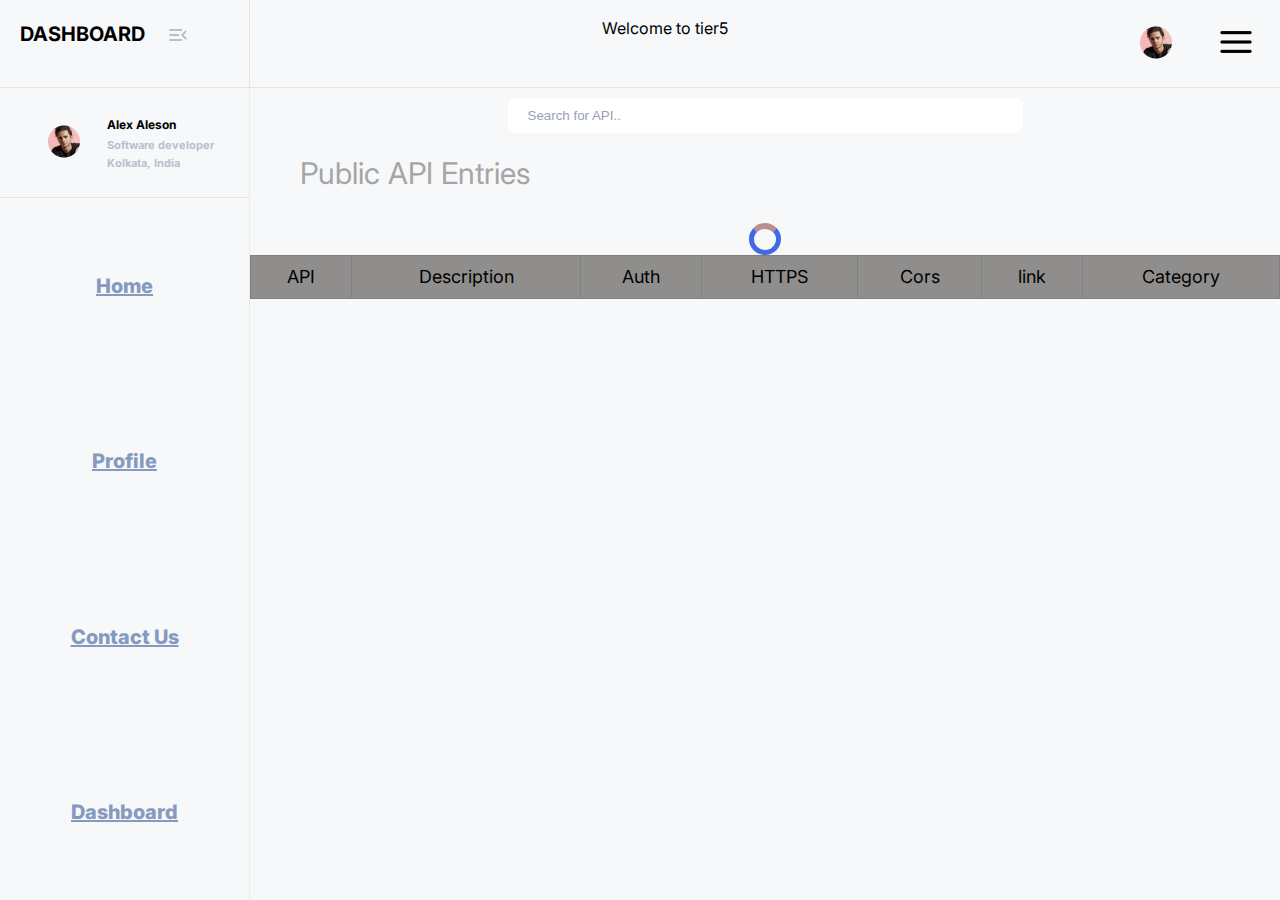
==== dashboard.html @ 7b35ccae "index2.js is updated and new page is created for dashboard.html" ====
<!DOCTYPE html>
<html lang="en">
<head>
    <meta charset="UTF-8">
    <meta http-equiv="X-UA-Compatible" content="IE=edge">
    <meta name="viewport" content="width=device-width, initial-scale=1.0">
    <title>Document</title>
    <link rel="stylesheet" href="./assets/style/reset.css">
    <link rel="stylesheet" href="./assets/style/style.css">
    <link rel="preconnect" href="https://fonts.googleapis.com">
    <link rel="preconnect" href="https://fonts.gstatic.com" crossorigin>
    <link href="https://fonts.googleapis.com/css2?family=Inter:wght@600;700;800;900&display=swap" rel="stylesheet">
</head>
<body onload="myFunction()">
     
        
        <!-- dashboard  -->
        <div class="dashboard">
            <!-- dashboard header -->
            <header class="dashboard-header">
                <div class="dashboard-text-btn">
                    <h2>DASHBOARD</h2>
                    <span class="dashboard-btn">
                        <button>
                            <svg width="18" height="12" viewBox="0 0 18 12" fill="none" xmlns="http://www.w3.org/2000/svg">
                                <path d="M1.20374 12H12.2037C12.7537 12 13.2037 11.55 13.2037 11C13.2037 10.45 12.7537 10 12.2037 10H1.20374C0.653735 10 0.203735 10.45 0.203735 11C0.203735 11.55 0.653735 12 1.20374 12ZM1.20374 7H9.20374C9.75374 7 10.2037 6.55 10.2037 6C10.2037 5.45 9.75374 5 9.20374 5H1.20374C0.653735 5 0.203735 5.45 0.203735 6C0.203735 6.55 0.653735 7 1.20374 7ZM0.203735 1C0.203735 1.55 0.653735 2 1.20374 2H12.2037C12.7537 2 13.2037 1.55 13.2037 1C13.2037 0.45 12.7537 0 12.2037 0H1.20374C0.653735 0 0.203735 0.45 0.203735 1ZM17.5037 8.88L14.6237 6L17.5037 3.12C17.8937 2.73 17.8937 2.1 17.5037 1.71C17.1137 1.32 16.4837 1.32 16.0937 1.71L12.5037 5.3C12.1137 5.69 12.1137 6.32 12.5037 6.71L16.0937 10.3C16.4837 10.69 17.1137 10.69 17.5037 10.3C17.8837 9.91 17.8937 9.27 17.5037 8.88Z" fill="#B8BFCC"/>
                            </svg>
                                
                        </button>
                    </span>
                </div>

                <div class="dashboard-left-area">
                    <div class="dashboard-header-text">
                        <h1>Welcome to tier5</h1>
                    </div>
                    <div class="dashboard-menu">
                        <span class="user-image">
                            <img src="./assets/avatar/Avatar9.png" alt="user-image">
                        </span>
                        <div class="menu">
                            <button onclick="openMenu()">
                                <span>
                                    <img src="./assets/avatar/2292434-200.png" alt="menu-icon">
                                </span>
                            </button>
                            <div class="dropDown-content" id="dropDown">
                                <a href="#">Personal Info</a>
                                <a href="#">Settings</a>
                                <a href="#">Profile</a>
                                <a href="#">Logout</a>
                            </div>
                        </div>
                    </div>
                </div>
            </header>

            <div class="bottom-container">
                <div class="navigation-wrapper">
                    <div class="user-info">
                        <span class="user-image">
                            <img src="./assets/avatar/Avatar9.png" alt="User-Image">
                        </span>
                        <div class="user-details">
                            <h3>Alex Aleson</h3>
                            <p>Software developer</p>
                            <p>Kolkata, India</p>
                        </div>

                    </div>
                    <div class="nvabar-wrapper">
                        <nav class="navbar">
                            <ul class="nav-content">
                                <li class="nav-item"><a class="nav-link" href="#">Home</a></li>
                                <li class="nav-item"><a class="nav-link" href="#">Profile</a></li>
                                <li class="nav-item"><a class="nav-link" href="#">Contact Us</a></li>
                                <li class="nav-item"><a class="nav-link" href="#">Dashboard</a></li>
                            </ul>
                        </nav>
                    </div>
                    

                </div>
                <div class="dashboard-content">
                    <div class="searchBar">
                        <input type="text" id="myInput" onkeyup="searchFromTable()" placeholder="Search for API.." title="Type in a name">

                    </div>
                    
                    <h2>Public API Entries</h2>
                    <!-- table wrapper -->
                    <div class="table-wrapper">
                        <!-- loader -->
                        <div id="loader" ></div>
                        <table class="item-table" >
                            <tr class="row-header">
                                <th onclick="sortTable(0)">API</th>
                                <th onclick="sortTable(1)">Description</th>
                                <th onclick="sortTable(2)">Auth</th>
                                <th onclick="sortTable(3)">HTTPS</th>
                                <th onclick="sortTable(4)">Cors</th>
                                <th onclick="sortTable(5)">link</th>
                                <th onclick="sortTable(6)">Category</th>
                            </tr>
                            
                        </table>
                    </div>
                </div>
            </div>
<script src="./index2.js"></script>

        </div>
    
</body>
</html>
---- assets/style/style.css ----
*,html,body{
    margin: 0px;
    padding: 0px;
    box-sizing: border-box;
    
    
}
html,body{
    
    height: 100%;
    font-family: 'Inter', sans-serif;
}
a{

    /* text-decoration: none; */

}
li{
    list-style: none;
}
button{
    /* padding: 14px 20px;
    margin: 8px 0; */
    border: none;
    cursor: pointer;
    background: transparent;
}

.submit-btn {
    background-color: #04AA6D;
    color: white;
    padding: 14px 20px;
    margin: 8px 0;
    border: none;
    cursor: pointer;
    width: 100%;
  }
  
  button:hover {
    opacity: 0.8;
  }
.cancelbtn{
    width: auto;
  padding: 10px 18px;
  background-color: #f44336;
}
.psw{
    float: right;
  padding-top: 16px;
}
.container{
    height: 100%;
}
.login-header{
    height: 80px;
}
.from-wrapper{
    height: calc(100% - 80px);
}
.img-wrapper img{
    height: 80px;
    width: 80px;
}
.user-login-form{
    width: 35%;
    margin: auto;
}
.img-wrapper{
    display: block;
    width: 25%;
    margin: auto;
    text-align: center;
}
input[type=email], input[type=password] {
    width: 100%;
    padding: 12px 20px;
    margin: 8px 0;
    display: inline-block;
    border: 1px solid #ccc;
    box-sizing: border-box;
  }
#loader{
    width: 2rem;
    height: 2rem;
    border: 5px solid royalblue;
    border-top: 6px solid rosybrown;
    border-radius: 100%;
    margin: auto;
    visibility: hidden;
    animation: spin 1s infinite linear;

}
@keyframes spin {
    from {
        transform: rotate(0deg);

    }
    to{
        transform: rotate(360deg);
    }
}
#loader.display{
    visibility: visible;
}
.display-none{
    display: none;
}
.display-block{
    display: block !important;
}
.dashboard-header{
    height: 88px;
    border-bottom: 1px solid #e7e2e2;
}
.dashboard-text-btn{
    float: left;
    width: 250px;
    height: 100%;
    border-right: 1px solid #e7e2e2;
}
.dashboard-text-btn h2{
    font-size: 20px;
    display: inline-block;
    margin: 20px;
    font-weight: 700;
    line-height: 28px;
}
.dashboard{
    height: 100%;
    /* display: none; */
    background: #F7F8FA;
}

.dashboard-left-area{
    margin-left: 250px;
    text-align: center;
    height: 100%;
   
    /* display: flex;
    flex-direction: row;
    flex-wrap: wrap;
    align-content: center;
    justify-content: space-around;
    align-items: center; */
}
.menu img{
    width: 50px;
}
.dashboard-menu{
    float: right;
    width: 200px;
    display: flex;
    flex-direction: row;
    justify-content: space-around;
    align-items: center;
    height: 100%;
}
.dashboard-header-text{
    /* margin-top: 20px; */
    height: 100%;
    display: inline-block;
}
.dashboard-header-text h1{
    margin-top: 20px;
}
.dropDown-content{
    
    display: none;
  position: absolute;
  background-color: #f1f1f1;
  min-width: 160px;
  box-shadow: 0px 8px 16px 0px rgba(0,0,0,0.2);
  z-index: 1;
  right: 70px;
  text-align: center;
}
.dropDown-content a{
    color: black;
  padding: 12px 16px;
  text-decoration: none;
  display: block;
}
.dropDown-content a:hover {
    background-color: #ddd
}
.bottom-container{
    height: calc(100% - 88px);
}
.navigation-wrapper{
    float: left;
    width: 250px;
    border-right: 1px solid #ebebeb;
    height: 100%;
}
.user-image{
    margin-left: 40px;
    /* margin-top: 15px; */
    display: inline-block;
    /* margin-top: 20px; */
}
/* .user-info .user-image{
    margin-top: 20px;
} */
.user-details{
    float: right;
    margin: 5px 25px;
}
.user-details h3{
    font-weight: 700;
    font-size: 12px;
    line-height: 20px;
}
.user-details h3,p{
    margin: 2px;
}
.user-details p{
    font-weight: 700;
    font-size: 11px;
    line-height: 16px;
    color: #B8BFCC;

}
.user-info{
    height: 110px;
    border-bottom: 1px solid #e7e2e2;
    display: flex;
    flex-direction: row;
    flex-wrap: nowrap;
    align-content: center;
    justify-content: center;
    align-items: center;
}
.nvabar-wrapper{
    height: calc(100% - 110px);
}
.nav-content{
    display: flex;
    flex-direction: column;
    align-content: center;
    justify-content: space-around;
    align-items: center;
    height: 100%;
}
.navbar{
    height: 100%;
}
.nav-link{
    color: #869abf;
    font-size: 20px;
    font-weight: 800;
    line-height: 30px;
}
.dashboard-content{
    height: 100%;
    margin-left: 250px;
    overflow: scroll;
}
.dashboard-content h2{
    margin-left: 50px;
    margin-bottom: 35px;
    margin-top: 25px;
    font-size: 30px;
    font-weight: 400;
    color: #a5a5a5;
}
.cell-style{
    color: #9a9e76;
    font-size: 12px;
    line-height: 20px;
    font-weight: 400;
    border: 1px solid gray;
    padding: 2px;
    margin: 2px;
}
.searchBar{
    text-align: center;
    width: 50%;
    margin: 10px auto;
}
.searchBar input{
    width: 100%;
    outline: none;
    border: none;
    border-radius: 8px;
    height: 35px;
}
::placeholder{
       color: #98A2B3;
       padding-left: 20px;
}
.item-table{
    border-collapse: collapse;
  border-spacing: 0;
  width: 100%;
  border: 1px solid gray;
  text-align: center;
  font-size: 18px;
}
.item-table tr{
    border-bottom: 1px solid gray;
}
.item-table th {
    background-color: rgb(143, 142, 141);
    padding: 12px;
}
.item-table td{
    padding: 12px;
    word-wrap: break-word;
}
.item-table tr.row-header, .item-table tr:hover{
    background-color: #f1f1f1;
    cursor: pointer;
}
.row-header th{
    border: 1px solid gray;
}
.color-red{
    background-color: #f44336;
}
.modified-cell-true{
    background-color: #04AA6D;
    text-transform: capitalize;
}
.modified-cell-false{
    
    text-transform: capitalize;
    background-color: #f44336;
}
.modified-cell-unknown{
    
    text-transform: capitalize;
    background-color: #5e3431;
    color: #04AA6D;
}
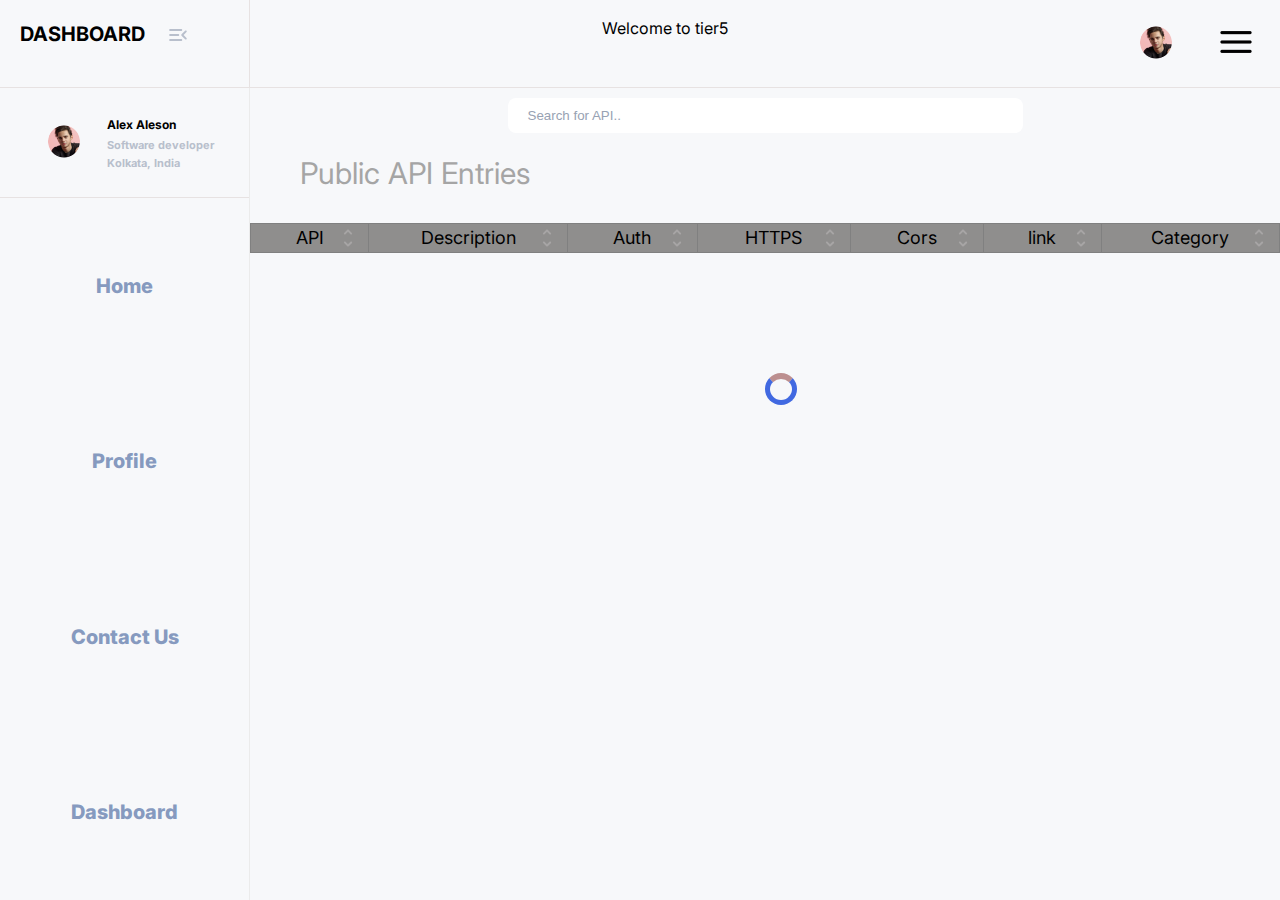
==== commit e9d82ce6: "after making profile.html" ====
--- a/dashboard.html
+++ b/dashboard.html
@@ -94,22 +94,65 @@
                         <div id="loader" ></div>
                         <table class="item-table" >
                             <tr class="row-header">
-                                <th onclick="sortTable(0)">API</th>
-                                <th onclick="sortTable(1)">Description</th>
-                                <th onclick="sortTable(2)">Auth</th>
-                                <th onclick="sortTable(3)">HTTPS</th>
-                                <th onclick="sortTable(4)">Cors</th>
-                                <th onclick="sortTable(5)">link</th>
-                                <th onclick="sortTable(6)">Category</th>
+                                <th onclick="sortTable(0)">API 
+                                    <button>
+                                    <svg width="10" height="18" viewBox="0 0 10 18" fill="none" xmlns="http://www.w3.org/2000/svg">
+                                        <path d="M5.00001 2.83L7.46001 5.29C7.85001 5.68 8.48001 5.68 8.87001 5.29C9.26001 4.9 9.26001 4.27 8.87001 3.88L5.70001 0.700001C5.31001 0.310001 4.68001 0.310001 4.29001 0.700001L1.12001 3.88C0.730015 4.27 0.730015 4.9 1.12001 5.29C1.51001 5.68 2.14001 5.68 2.53001 5.29L5.00001 2.83ZM5.00001 15.17L2.54001 12.71C2.15001 12.32 1.52001 12.32 1.13001 12.71C0.740015 13.1 0.740015 13.73 1.13001 14.12L4.30001 17.3C4.69001 17.69 5.32001 17.69 5.71001 17.3L8.88001 14.13C9.27001 13.74 9.27001 13.11 8.88001 12.72C8.49001 12.33 7.86001 12.33 7.47002 12.72L5.00001 15.17Z" fill="#a7a5a5"/>
+                                    </svg>
+                                    </button>
+                                </th>
+                                <th onclick="sortTable(1)">Description
+                                    <button>
+                                        <svg width="10" height="18" viewBox="0 0 10 18" fill="none" xmlns="http://www.w3.org/2000/svg">
+                                            <path d="M5.00001 2.83L7.46001 5.29C7.85001 5.68 8.48001 5.68 8.87001 5.29C9.26001 4.9 9.26001 4.27 8.87001 3.88L5.70001 0.700001C5.31001 0.310001 4.68001 0.310001 4.29001 0.700001L1.12001 3.88C0.730015 4.27 0.730015 4.9 1.12001 5.29C1.51001 5.68 2.14001 5.68 2.53001 5.29L5.00001 2.83ZM5.00001 15.17L2.54001 12.71C2.15001 12.32 1.52001 12.32 1.13001 12.71C0.740015 13.1 0.740015 13.73 1.13001 14.12L4.30001 17.3C4.69001 17.69 5.32001 17.69 5.71001 17.3L8.88001 14.13C9.27001 13.74 9.27001 13.11 8.88001 12.72C8.49001 12.33 7.86001 12.33 7.47002 12.72L5.00001 15.17Z" fill="#a7a5a5"/>
+                                        </svg>
+                                    </button>
+                                </th>
+                                <th onclick="sortTable(2)">Auth
+                                    <button>
+                                        <svg width="10" height="18" viewBox="0 0 10 18" fill="none" xmlns="http://www.w3.org/2000/svg">
+                                            <path d="M5.00001 2.83L7.46001 5.29C7.85001 5.68 8.48001 5.68 8.87001 5.29C9.26001 4.9 9.26001 4.27 8.87001 3.88L5.70001 0.700001C5.31001 0.310001 4.68001 0.310001 4.29001 0.700001L1.12001 3.88C0.730015 4.27 0.730015 4.9 1.12001 5.29C1.51001 5.68 2.14001 5.68 2.53001 5.29L5.00001 2.83ZM5.00001 15.17L2.54001 12.71C2.15001 12.32 1.52001 12.32 1.13001 12.71C0.740015 13.1 0.740015 13.73 1.13001 14.12L4.30001 17.3C4.69001 17.69 5.32001 17.69 5.71001 17.3L8.88001 14.13C9.27001 13.74 9.27001 13.11 8.88001 12.72C8.49001 12.33 7.86001 12.33 7.47002 12.72L5.00001 15.17Z" fill="#a7a5a5"/>
+                                        </svg>
+                                    </button>
+                                </th>
+                                <th onclick="sortTable(3)">HTTPS
+                                    <button>
+                                        <svg width="10" height="18" viewBox="0 0 10 18" fill="none" xmlns="http://www.w3.org/2000/svg">
+                                            <path d="M5.00001 2.83L7.46001 5.29C7.85001 5.68 8.48001 5.68 8.87001 5.29C9.26001 4.9 9.26001 4.27 8.87001 3.88L5.70001 0.700001C5.31001 0.310001 4.68001 0.310001 4.29001 0.700001L1.12001 3.88C0.730015 4.27 0.730015 4.9 1.12001 5.29C1.51001 5.68 2.14001 5.68 2.53001 5.29L5.00001 2.83ZM5.00001 15.17L2.54001 12.71C2.15001 12.32 1.52001 12.32 1.13001 12.71C0.740015 13.1 0.740015 13.73 1.13001 14.12L4.30001 17.3C4.69001 17.69 5.32001 17.69 5.71001 17.3L8.88001 14.13C9.27001 13.74 9.27001 13.11 8.88001 12.72C8.49001 12.33 7.86001 12.33 7.47002 12.72L5.00001 15.17Z" fill="#a7a5a5"/>
+                                        </svg>
+                                    </button>
+                                </th>
+                                <th onclick="sortTable(4)">Cors
+                                    <button>
+                                        <svg width="10" height="18" viewBox="0 0 10 18" fill="none" xmlns="http://www.w3.org/2000/svg">
+                                            <path d="M5.00001 2.83L7.46001 5.29C7.85001 5.68 8.48001 5.68 8.87001 5.29C9.26001 4.9 9.26001 4.27 8.87001 3.88L5.70001 0.700001C5.31001 0.310001 4.68001 0.310001 4.29001 0.700001L1.12001 3.88C0.730015 4.27 0.730015 4.9 1.12001 5.29C1.51001 5.68 2.14001 5.68 2.53001 5.29L5.00001 2.83ZM5.00001 15.17L2.54001 12.71C2.15001 12.32 1.52001 12.32 1.13001 12.71C0.740015 13.1 0.740015 13.73 1.13001 14.12L4.30001 17.3C4.69001 17.69 5.32001 17.69 5.71001 17.3L8.88001 14.13C9.27001 13.74 9.27001 13.11 8.88001 12.72C8.49001 12.33 7.86001 12.33 7.47002 12.72L5.00001 15.17Z" fill="#a7a5a5"/>
+                                        </svg>
+                                    </button>
+                                </th>
+                                <th onclick="sortTable(5)">link
+                                    <button>
+                                        <svg width="10" height="18" viewBox="0 0 10 18" fill="none" xmlns="http://www.w3.org/2000/svg">
+                                            <path d="M5.00001 2.83L7.46001 5.29C7.85001 5.68 8.48001 5.68 8.87001 5.29C9.26001 4.9 9.26001 4.27 8.87001 3.88L5.70001 0.700001C5.31001 0.310001 4.68001 0.310001 4.29001 0.700001L1.12001 3.88C0.730015 4.27 0.730015 4.9 1.12001 5.29C1.51001 5.68 2.14001 5.68 2.53001 5.29L5.00001 2.83ZM5.00001 15.17L2.54001 12.71C2.15001 12.32 1.52001 12.32 1.13001 12.71C0.740015 13.1 0.740015 13.73 1.13001 14.12L4.30001 17.3C4.69001 17.69 5.32001 17.69 5.71001 17.3L8.88001 14.13C9.27001 13.74 9.27001 13.11 8.88001 12.72C8.49001 12.33 7.86001 12.33 7.47002 12.72L5.00001 15.17Z" fill="#a7a5a5"/>
+                                        </svg>
+                                    </button>
+                                </th>
+                                <th onclick="sortTable(6)">Category
+                                    <button>
+                                        <svg width="10" height="18" viewBox="0 0 10 18" fill="none" xmlns="http://www.w3.org/2000/svg">
+                                            <path d="M5.00001 2.83L7.46001 5.29C7.85001 5.68 8.48001 5.68 8.87001 5.29C9.26001 4.9 9.26001 4.27 8.87001 3.88L5.70001 0.700001C5.31001 0.310001 4.68001 0.310001 4.29001 0.700001L1.12001 3.88C0.730015 4.27 0.730015 4.9 1.12001 5.29C1.51001 5.68 2.14001 5.68 2.53001 5.29L5.00001 2.83ZM5.00001 15.17L2.54001 12.71C2.15001 12.32 1.52001 12.32 1.13001 12.71C0.740015 13.1 0.740015 13.73 1.13001 14.12L4.30001 17.3C4.69001 17.69 5.32001 17.69 5.71001 17.3L8.88001 14.13C9.27001 13.74 9.27001 13.11 8.88001 12.72C8.49001 12.33 7.86001 12.33 7.47002 12.72L5.00001 15.17Z" fill="#a7a5a5"/>
+                                        </svg>
+                                    </button>
+                                </th>
                             </tr>
                             
                         </table>
+                        
                     </div>
                 </div>
             </div>
-<script src="./index2.js"></script>
-
+            
         </div>
-    
+        
+        <script src="./assets/js/index2.js"></script>
 </body>
 </html>--- a/assets/style/style.css
+++ b/assets/style/style.css
@@ -80,13 +80,16 @@
     box-sizing: border-box;
   }
 #loader{
+    position: absolute;
+    top: 150px;
+    left: 50%;
     width: 2rem;
     height: 2rem;
     border: 5px solid royalblue;
     border-top: 6px solid rosybrown;
     border-radius: 100%;
     margin: auto;
-    visibility: hidden;
+    display: none;
     animation: spin 1s infinite linear;
 
 }
@@ -100,7 +103,7 @@
     }
 }
 #loader.display{
-    visibility: visible;
+    display: inline-block;
 }
 .display-none{
     display: none;
@@ -154,6 +157,9 @@
     justify-content: space-around;
     align-items: center;
     height: 100%;
+}
+.table-wrapper{
+    position: relative;
 }
 .dashboard-header-text{
     /* margin-top: 20px; */
@@ -197,6 +203,9 @@
     /* margin-top: 15px; */
     display: inline-block;
     /* margin-top: 20px; */
+}
+.user-image img{
+    border-radius: 50%;
 }
 /* .user-info .user-image{
     margin-top: 20px;
@@ -249,6 +258,7 @@
     font-size: 20px;
     font-weight: 800;
     line-height: 30px;
+    text-decoration: none;
 }
 .dashboard-content{
     height: 100%;
@@ -295,17 +305,19 @@
   border: 1px solid gray;
   text-align: center;
   font-size: 18px;
+  /* word-wrap: break-word; */
 }
 .item-table tr{
     border-bottom: 1px solid gray;
 }
 .item-table th {
     background-color: rgb(143, 142, 141);
-    padding: 12px;
+    padding: 5px 35px;
 }
 .item-table td{
     padding: 12px;
-    word-wrap: break-word;
+    /* word-wrap: break-word; */
+    /* border: 1px solid #dddbdb; */
 }
 .item-table tr.row-header, .item-table tr:hover{
     background-color: #f1f1f1;
@@ -313,6 +325,11 @@
 }
 .row-header th{
     border: 1px solid gray;
+    position: relative;
+}
+.row-header th button{
+   position: absolute;
+   right: 15px;
 }
 .color-red{
     background-color: #f44336;
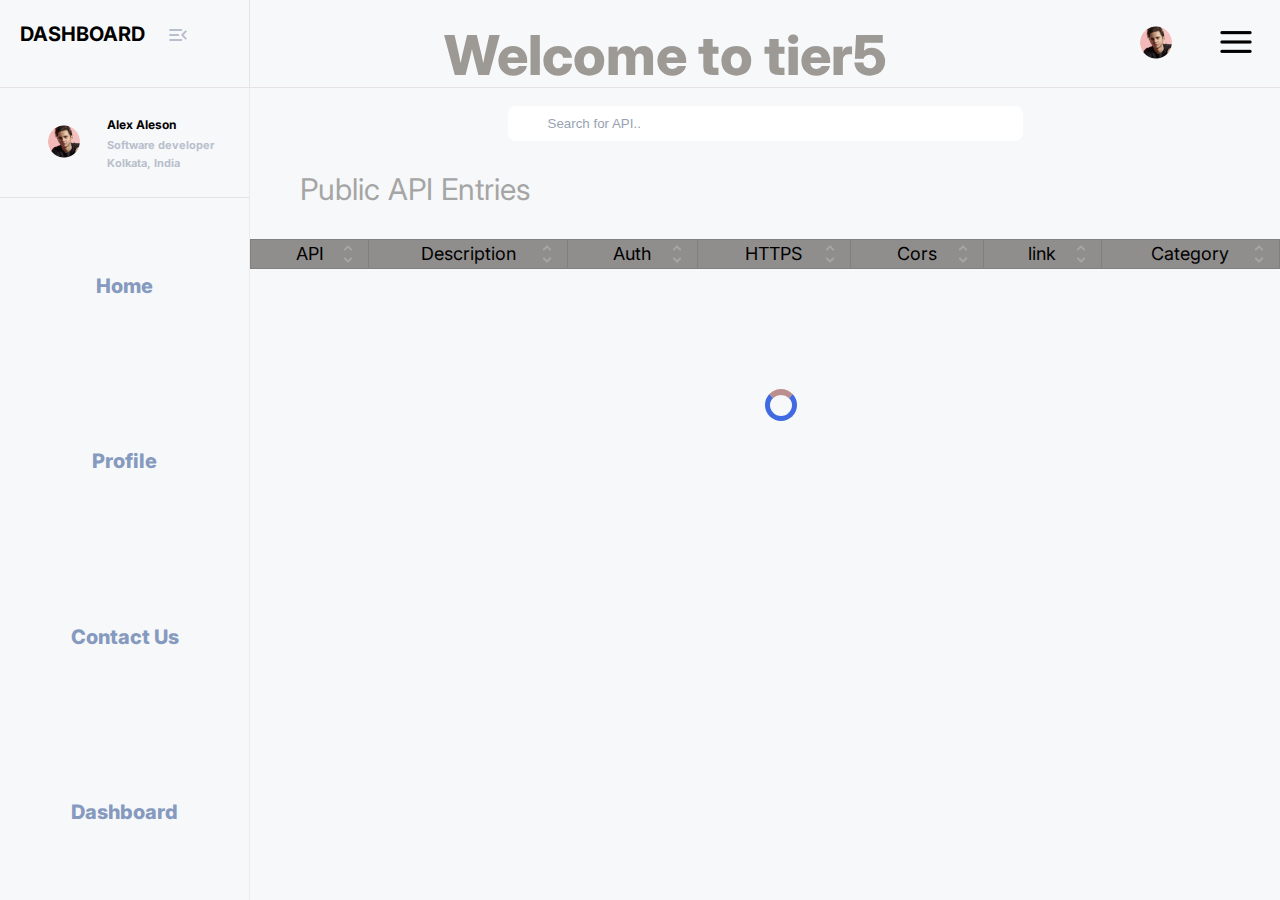
==== commit 31c28727: "3 pages are done index dashboard and profile" ====
--- a/dashboard.html
+++ b/dashboard.html
@@ -1,158 +1,242 @@
 <!DOCTYPE html>
 <html lang="en">
-<head>
-    <meta charset="UTF-8">
-    <meta http-equiv="X-UA-Compatible" content="IE=edge">
-    <meta name="viewport" content="width=device-width, initial-scale=1.0">
+  <head>
+    <meta charset="UTF-8" />
+    <meta http-equiv="X-UA-Compatible" content="IE=edge" />
+    <meta name="viewport" content="width=device-width, initial-scale=1.0" />
     <title>Document</title>
-    <link rel="stylesheet" href="./assets/style/reset.css">
-    <link rel="stylesheet" href="./assets/style/style.css">
-    <link rel="preconnect" href="https://fonts.googleapis.com">
-    <link rel="preconnect" href="https://fonts.gstatic.com" crossorigin>
-    <link href="https://fonts.googleapis.com/css2?family=Inter:wght@600;700;800;900&display=swap" rel="stylesheet">
-</head>
-<body onload="myFunction()">
-     
-        
-        <!-- dashboard  -->
-        <div class="dashboard">
-            <!-- dashboard header -->
-            <header class="dashboard-header">
-                <div class="dashboard-text-btn">
-                    <h2>DASHBOARD</h2>
-                    <span class="dashboard-btn">
-                        <button>
-                            <svg width="18" height="12" viewBox="0 0 18 12" fill="none" xmlns="http://www.w3.org/2000/svg">
-                                <path d="M1.20374 12H12.2037C12.7537 12 13.2037 11.55 13.2037 11C13.2037 10.45 12.7537 10 12.2037 10H1.20374C0.653735 10 0.203735 10.45 0.203735 11C0.203735 11.55 0.653735 12 1.20374 12ZM1.20374 7H9.20374C9.75374 7 10.2037 6.55 10.2037 6C10.2037 5.45 9.75374 5 9.20374 5H1.20374C0.653735 5 0.203735 5.45 0.203735 6C0.203735 6.55 0.653735 7 1.20374 7ZM0.203735 1C0.203735 1.55 0.653735 2 1.20374 2H12.2037C12.7537 2 13.2037 1.55 13.2037 1C13.2037 0.45 12.7537 0 12.2037 0H1.20374C0.653735 0 0.203735 0.45 0.203735 1ZM17.5037 8.88L14.6237 6L17.5037 3.12C17.8937 2.73 17.8937 2.1 17.5037 1.71C17.1137 1.32 16.4837 1.32 16.0937 1.71L12.5037 5.3C12.1137 5.69 12.1137 6.32 12.5037 6.71L16.0937 10.3C16.4837 10.69 17.1137 10.69 17.5037 10.3C17.8837 9.91 17.8937 9.27 17.5037 8.88Z" fill="#B8BFCC"/>
-                            </svg>
-                                
-                        </button>
-                    </span>
-                </div>
-
-                <div class="dashboard-left-area">
-                    <div class="dashboard-header-text">
-                        <h1>Welcome to tier5</h1>
-                    </div>
-                    <div class="dashboard-menu">
-                        <span class="user-image">
-                            <img src="./assets/avatar/Avatar9.png" alt="user-image">
-                        </span>
-                        <div class="menu">
-                            <button onclick="openMenu()">
-                                <span>
-                                    <img src="./assets/avatar/2292434-200.png" alt="menu-icon">
-                                </span>
-                            </button>
-                            <div class="dropDown-content" id="dropDown">
-                                <a href="#">Personal Info</a>
-                                <a href="#">Settings</a>
-                                <a href="#">Profile</a>
-                                <a href="#">Logout</a>
-                            </div>
-                        </div>
-                    </div>
-                </div>
-            </header>
-
-            <div class="bottom-container">
-                <div class="navigation-wrapper">
-                    <div class="user-info">
-                        <span class="user-image">
-                            <img src="./assets/avatar/Avatar9.png" alt="User-Image">
-                        </span>
-                        <div class="user-details">
-                            <h3>Alex Aleson</h3>
-                            <p>Software developer</p>
-                            <p>Kolkata, India</p>
-                        </div>
-
-                    </div>
-                    <div class="nvabar-wrapper">
-                        <nav class="navbar">
-                            <ul class="nav-content">
-                                <li class="nav-item"><a class="nav-link" href="#">Home</a></li>
-                                <li class="nav-item"><a class="nav-link" href="#">Profile</a></li>
-                                <li class="nav-item"><a class="nav-link" href="#">Contact Us</a></li>
-                                <li class="nav-item"><a class="nav-link" href="#">Dashboard</a></li>
-                            </ul>
-                        </nav>
-                    </div>
-                    
-
-                </div>
-                <div class="dashboard-content">
-                    <div class="searchBar">
-                        <input type="text" id="myInput" onkeyup="searchFromTable()" placeholder="Search for API.." title="Type in a name">
-
-                    </div>
-                    
-                    <h2>Public API Entries</h2>
-                    <!-- table wrapper -->
-                    <div class="table-wrapper">
-                        <!-- loader -->
-                        <div id="loader" ></div>
-                        <table class="item-table" >
-                            <tr class="row-header">
-                                <th onclick="sortTable(0)">API 
-                                    <button>
-                                    <svg width="10" height="18" viewBox="0 0 10 18" fill="none" xmlns="http://www.w3.org/2000/svg">
-                                        <path d="M5.00001 2.83L7.46001 5.29C7.85001 5.68 8.48001 5.68 8.87001 5.29C9.26001 4.9 9.26001 4.27 8.87001 3.88L5.70001 0.700001C5.31001 0.310001 4.68001 0.310001 4.29001 0.700001L1.12001 3.88C0.730015 4.27 0.730015 4.9 1.12001 5.29C1.51001 5.68 2.14001 5.68 2.53001 5.29L5.00001 2.83ZM5.00001 15.17L2.54001 12.71C2.15001 12.32 1.52001 12.32 1.13001 12.71C0.740015 13.1 0.740015 13.73 1.13001 14.12L4.30001 17.3C4.69001 17.69 5.32001 17.69 5.71001 17.3L8.88001 14.13C9.27001 13.74 9.27001 13.11 8.88001 12.72C8.49001 12.33 7.86001 12.33 7.47002 12.72L5.00001 15.17Z" fill="#a7a5a5"/>
-                                    </svg>
-                                    </button>
-                                </th>
-                                <th onclick="sortTable(1)">Description
-                                    <button>
-                                        <svg width="10" height="18" viewBox="0 0 10 18" fill="none" xmlns="http://www.w3.org/2000/svg">
-                                            <path d="M5.00001 2.83L7.46001 5.29C7.85001 5.68 8.48001 5.68 8.87001 5.29C9.26001 4.9 9.26001 4.27 8.87001 3.88L5.70001 0.700001C5.31001 0.310001 4.68001 0.310001 4.29001 0.700001L1.12001 3.88C0.730015 4.27 0.730015 4.9 1.12001 5.29C1.51001 5.68 2.14001 5.68 2.53001 5.29L5.00001 2.83ZM5.00001 15.17L2.54001 12.71C2.15001 12.32 1.52001 12.32 1.13001 12.71C0.740015 13.1 0.740015 13.73 1.13001 14.12L4.30001 17.3C4.69001 17.69 5.32001 17.69 5.71001 17.3L8.88001 14.13C9.27001 13.74 9.27001 13.11 8.88001 12.72C8.49001 12.33 7.86001 12.33 7.47002 12.72L5.00001 15.17Z" fill="#a7a5a5"/>
-                                        </svg>
-                                    </button>
-                                </th>
-                                <th onclick="sortTable(2)">Auth
-                                    <button>
-                                        <svg width="10" height="18" viewBox="0 0 10 18" fill="none" xmlns="http://www.w3.org/2000/svg">
-                                            <path d="M5.00001 2.83L7.46001 5.29C7.85001 5.68 8.48001 5.68 8.87001 5.29C9.26001 4.9 9.26001 4.27 8.87001 3.88L5.70001 0.700001C5.31001 0.310001 4.68001 0.310001 4.29001 0.700001L1.12001 3.88C0.730015 4.27 0.730015 4.9 1.12001 5.29C1.51001 5.68 2.14001 5.68 2.53001 5.29L5.00001 2.83ZM5.00001 15.17L2.54001 12.71C2.15001 12.32 1.52001 12.32 1.13001 12.71C0.740015 13.1 0.740015 13.73 1.13001 14.12L4.30001 17.3C4.69001 17.69 5.32001 17.69 5.71001 17.3L8.88001 14.13C9.27001 13.74 9.27001 13.11 8.88001 12.72C8.49001 12.33 7.86001 12.33 7.47002 12.72L5.00001 15.17Z" fill="#a7a5a5"/>
-                                        </svg>
-                                    </button>
-                                </th>
-                                <th onclick="sortTable(3)">HTTPS
-                                    <button>
-                                        <svg width="10" height="18" viewBox="0 0 10 18" fill="none" xmlns="http://www.w3.org/2000/svg">
-                                            <path d="M5.00001 2.83L7.46001 5.29C7.85001 5.68 8.48001 5.68 8.87001 5.29C9.26001 4.9 9.26001 4.27 8.87001 3.88L5.70001 0.700001C5.31001 0.310001 4.68001 0.310001 4.29001 0.700001L1.12001 3.88C0.730015 4.27 0.730015 4.9 1.12001 5.29C1.51001 5.68 2.14001 5.68 2.53001 5.29L5.00001 2.83ZM5.00001 15.17L2.54001 12.71C2.15001 12.32 1.52001 12.32 1.13001 12.71C0.740015 13.1 0.740015 13.73 1.13001 14.12L4.30001 17.3C4.69001 17.69 5.32001 17.69 5.71001 17.3L8.88001 14.13C9.27001 13.74 9.27001 13.11 8.88001 12.72C8.49001 12.33 7.86001 12.33 7.47002 12.72L5.00001 15.17Z" fill="#a7a5a5"/>
-                                        </svg>
-                                    </button>
-                                </th>
-                                <th onclick="sortTable(4)">Cors
-                                    <button>
-                                        <svg width="10" height="18" viewBox="0 0 10 18" fill="none" xmlns="http://www.w3.org/2000/svg">
-                                            <path d="M5.00001 2.83L7.46001 5.29C7.85001 5.68 8.48001 5.68 8.87001 5.29C9.26001 4.9 9.26001 4.27 8.87001 3.88L5.70001 0.700001C5.31001 0.310001 4.68001 0.310001 4.29001 0.700001L1.12001 3.88C0.730015 4.27 0.730015 4.9 1.12001 5.29C1.51001 5.68 2.14001 5.68 2.53001 5.29L5.00001 2.83ZM5.00001 15.17L2.54001 12.71C2.15001 12.32 1.52001 12.32 1.13001 12.71C0.740015 13.1 0.740015 13.73 1.13001 14.12L4.30001 17.3C4.69001 17.69 5.32001 17.69 5.71001 17.3L8.88001 14.13C9.27001 13.74 9.27001 13.11 8.88001 12.72C8.49001 12.33 7.86001 12.33 7.47002 12.72L5.00001 15.17Z" fill="#a7a5a5"/>
-                                        </svg>
-                                    </button>
-                                </th>
-                                <th onclick="sortTable(5)">link
-                                    <button>
-                                        <svg width="10" height="18" viewBox="0 0 10 18" fill="none" xmlns="http://www.w3.org/2000/svg">
-                                            <path d="M5.00001 2.83L7.46001 5.29C7.85001 5.68 8.48001 5.68 8.87001 5.29C9.26001 4.9 9.26001 4.27 8.87001 3.88L5.70001 0.700001C5.31001 0.310001 4.68001 0.310001 4.29001 0.700001L1.12001 3.88C0.730015 4.27 0.730015 4.9 1.12001 5.29C1.51001 5.68 2.14001 5.68 2.53001 5.29L5.00001 2.83ZM5.00001 15.17L2.54001 12.71C2.15001 12.32 1.52001 12.32 1.13001 12.71C0.740015 13.1 0.740015 13.73 1.13001 14.12L4.30001 17.3C4.69001 17.69 5.32001 17.69 5.71001 17.3L8.88001 14.13C9.27001 13.74 9.27001 13.11 8.88001 12.72C8.49001 12.33 7.86001 12.33 7.47002 12.72L5.00001 15.17Z" fill="#a7a5a5"/>
-                                        </svg>
-                                    </button>
-                                </th>
-                                <th onclick="sortTable(6)">Category
-                                    <button>
-                                        <svg width="10" height="18" viewBox="0 0 10 18" fill="none" xmlns="http://www.w3.org/2000/svg">
-                                            <path d="M5.00001 2.83L7.46001 5.29C7.85001 5.68 8.48001 5.68 8.87001 5.29C9.26001 4.9 9.26001 4.27 8.87001 3.88L5.70001 0.700001C5.31001 0.310001 4.68001 0.310001 4.29001 0.700001L1.12001 3.88C0.730015 4.27 0.730015 4.9 1.12001 5.29C1.51001 5.68 2.14001 5.68 2.53001 5.29L5.00001 2.83ZM5.00001 15.17L2.54001 12.71C2.15001 12.32 1.52001 12.32 1.13001 12.71C0.740015 13.1 0.740015 13.73 1.13001 14.12L4.30001 17.3C4.69001 17.69 5.32001 17.69 5.71001 17.3L8.88001 14.13C9.27001 13.74 9.27001 13.11 8.88001 12.72C8.49001 12.33 7.86001 12.33 7.47002 12.72L5.00001 15.17Z" fill="#a7a5a5"/>
-                                        </svg>
-                                    </button>
-                                </th>
-                            </tr>
-                            
-                        </table>
-                        
-                    </div>
-                </div>
+    <link rel="stylesheet" href="./assets/style/reset.css" />
+    <link rel="stylesheet" href="./assets/style/style.css" />
+    <link rel="preconnect" href="https://fonts.googleapis.com" />
+    <link rel="preconnect" href="https://fonts.gstatic.com" crossorigin />
+    <link
+      href="https://fonts.googleapis.com/css2?family=Inter:wght@600;700;800;900&display=swap"
+      rel="stylesheet"
+    />
+  </head>
+  <body onload="myFunction()">
+    <!-- dashboard  -->
+    <div class="dashboard">
+      <!-- dashboard header -->
+      <header class="dashboard-header">
+        <div class="dashboard-text-btn">
+          <h2>DASHBOARD</h2>
+          <span class="dashboard-btn">
+            <button>
+              <svg
+                width="18"
+                height="12"
+                viewBox="0 0 18 12"
+                fill="none"
+                xmlns="http://www.w3.org/2000/svg"
+              >
+                <path
+                  d="M1.20374 12H12.2037C12.7537 12 13.2037 11.55 13.2037 11C13.2037 10.45 12.7537 10 12.2037 10H1.20374C0.653735 10 0.203735 10.45 0.203735 11C0.203735 11.55 0.653735 12 1.20374 12ZM1.20374 7H9.20374C9.75374 7 10.2037 6.55 10.2037 6C10.2037 5.45 9.75374 5 9.20374 5H1.20374C0.653735 5 0.203735 5.45 0.203735 6C0.203735 6.55 0.653735 7 1.20374 7ZM0.203735 1C0.203735 1.55 0.653735 2 1.20374 2H12.2037C12.7537 2 13.2037 1.55 13.2037 1C13.2037 0.45 12.7537 0 12.2037 0H1.20374C0.653735 0 0.203735 0.45 0.203735 1ZM17.5037 8.88L14.6237 6L17.5037 3.12C17.8937 2.73 17.8937 2.1 17.5037 1.71C17.1137 1.32 16.4837 1.32 16.0937 1.71L12.5037 5.3C12.1137 5.69 12.1137 6.32 12.5037 6.71L16.0937 10.3C16.4837 10.69 17.1137 10.69 17.5037 10.3C17.8837 9.91 17.8937 9.27 17.5037 8.88Z"
+                  fill="#B8BFCC"
+                />
+              </svg>
+            </button>
+          </span>
+        </div>
+
+        <div class="dashboard-left-area">
+          <div class="dashboard-header-text">
+            <h1>Welcome to tier5</h1>
+          </div>
+          <div class="dashboard-menu">
+            <span class="user-image">
+              <img src="./assets/avatar/Avatar9.png" alt="user-image" />
+            </span>
+            <div class="menu">
+              <button onclick="openMenu()">
+                <span>
+                  <img src="./assets/avatar/2292434-200.png" alt="menu-icon" />
+                </span>
+              </button>
+              <div class="dropDown-content" id="dropDown">
+                <a href="./profile.html" onclick="removeStorage()">Personal Info</a>
+                <a href="#">Settings</a>
+                <a href="#">Profile</a>
+                <a href="./index.html">Logout</a>
+              </div>
             </div>
-            
-        </div>
-        
-        <script src="./assets/js/index2.js"></script>
-</body>
-</html>+          </div>
+        </div>
+      </header>
+
+      <div class="bottom-container">
+        <div class="navigation-wrapper">
+          <div class="user-info">
+            <span class="user-image">
+              <img src="./assets/avatar/Avatar9.png" alt="User-Image" />
+            </span>
+            <div class="user-details">
+              <h3>Alex Aleson</h3>
+              <p>Software developer</p>
+              <p>Kolkata, India</p>
+            </div>
+          </div>
+          <div class="nvabar-wrapper">
+            <nav class="navbar">
+              <ul class="nav-content">
+                <li class="nav-item"><a class="nav-link" href="#">Home</a></li>
+                <li class="nav-item">
+                  <a class="nav-link" href="#">Profile</a>
+                </li>
+                <li class="nav-item">
+                  <a class="nav-link" href="#">Contact Us</a>
+                </li>
+                <li class="nav-item">
+                  <a class="nav-link" href="#">Dashboard</a>
+                </li>
+              </ul>
+            </nav>
+          </div>
+        </div>
+        <div class="dashboard-content">
+          <div class="searchBar">
+            <input
+              type="text"
+              id="myInput"
+              onkeyup="searchFromTable()"
+              placeholder="Search for API.."
+              title="Type in a name"
+            />
+          </div>
+
+          <h2>Public API Entries</h2>
+          <!-- table wrapper -->
+          <div class="table-wrapper">
+            <!-- loader -->
+            <div id="loader"></div>
+            <table class="item-table">
+              <tr class="row-header">
+                <th onclick="sortTable(0)">
+                  API
+                  <button>
+                    <svg
+                      width="10"
+                      height="18"
+                      viewBox="0 0 10 18"
+                      fill="none"
+                      xmlns="http://www.w3.org/2000/svg"
+                    >
+                      <path
+                        d="M5.00001 2.83L7.46001 5.29C7.85001 5.68 8.48001 5.68 8.87001 5.29C9.26001 4.9 9.26001 4.27 8.87001 3.88L5.70001 0.700001C5.31001 0.310001 4.68001 0.310001 4.29001 0.700001L1.12001 3.88C0.730015 4.27 0.730015 4.9 1.12001 5.29C1.51001 5.68 2.14001 5.68 2.53001 5.29L5.00001 2.83ZM5.00001 15.17L2.54001 12.71C2.15001 12.32 1.52001 12.32 1.13001 12.71C0.740015 13.1 0.740015 13.73 1.13001 14.12L4.30001 17.3C4.69001 17.69 5.32001 17.69 5.71001 17.3L8.88001 14.13C9.27001 13.74 9.27001 13.11 8.88001 12.72C8.49001 12.33 7.86001 12.33 7.47002 12.72L5.00001 15.17Z"
+                        fill="#a7a5a5"
+                      />
+                    </svg>
+                  </button>
+                </th>
+                <th onclick="sortTable(1)">
+                  Description
+                  <button>
+                    <svg
+                      width="10"
+                      height="18"
+                      viewBox="0 0 10 18"
+                      fill="none"
+                      xmlns="http://www.w3.org/2000/svg"
+                    >
+                      <path
+                        d="M5.00001 2.83L7.46001 5.29C7.85001 5.68 8.48001 5.68 8.87001 5.29C9.26001 4.9 9.26001 4.27 8.87001 3.88L5.70001 0.700001C5.31001 0.310001 4.68001 0.310001 4.29001 0.700001L1.12001 3.88C0.730015 4.27 0.730015 4.9 1.12001 5.29C1.51001 5.68 2.14001 5.68 2.53001 5.29L5.00001 2.83ZM5.00001 15.17L2.54001 12.71C2.15001 12.32 1.52001 12.32 1.13001 12.71C0.740015 13.1 0.740015 13.73 1.13001 14.12L4.30001 17.3C4.69001 17.69 5.32001 17.69 5.71001 17.3L8.88001 14.13C9.27001 13.74 9.27001 13.11 8.88001 12.72C8.49001 12.33 7.86001 12.33 7.47002 12.72L5.00001 15.17Z"
+                        fill="#a7a5a5"
+                      />
+                    </svg>
+                  </button>
+                </th>
+                <th onclick="sortTable(2)">
+                  Auth
+                  <button>
+                    <svg
+                      width="10"
+                      height="18"
+                      viewBox="0 0 10 18"
+                      fill="none"
+                      xmlns="http://www.w3.org/2000/svg"
+                    >
+                      <path
+                        d="M5.00001 2.83L7.46001 5.29C7.85001 5.68 8.48001 5.68 8.87001 5.29C9.26001 4.9 9.26001 4.27 8.87001 3.88L5.70001 0.700001C5.31001 0.310001 4.68001 0.310001 4.29001 0.700001L1.12001 3.88C0.730015 4.27 0.730015 4.9 1.12001 5.29C1.51001 5.68 2.14001 5.68 2.53001 5.29L5.00001 2.83ZM5.00001 15.17L2.54001 12.71C2.15001 12.32 1.52001 12.32 1.13001 12.71C0.740015 13.1 0.740015 13.73 1.13001 14.12L4.30001 17.3C4.69001 17.69 5.32001 17.69 5.71001 17.3L8.88001 14.13C9.27001 13.74 9.27001 13.11 8.88001 12.72C8.49001 12.33 7.86001 12.33 7.47002 12.72L5.00001 15.17Z"
+                        fill="#a7a5a5"
+                      />
+                    </svg>
+                  </button>
+                </th>
+                <th onclick="sortTable(3)">
+                  HTTPS
+                  <button>
+                    <svg
+                      width="10"
+                      height="18"
+                      viewBox="0 0 10 18"
+                      fill="none"
+                      xmlns="http://www.w3.org/2000/svg"
+                    >
+                      <path
+                        d="M5.00001 2.83L7.46001 5.29C7.85001 5.68 8.48001 5.68 8.87001 5.29C9.26001 4.9 9.26001 4.27 8.87001 3.88L5.70001 0.700001C5.31001 0.310001 4.68001 0.310001 4.29001 0.700001L1.12001 3.88C0.730015 4.27 0.730015 4.9 1.12001 5.29C1.51001 5.68 2.14001 5.68 2.53001 5.29L5.00001 2.83ZM5.00001 15.17L2.54001 12.71C2.15001 12.32 1.52001 12.32 1.13001 12.71C0.740015 13.1 0.740015 13.73 1.13001 14.12L4.30001 17.3C4.69001 17.69 5.32001 17.69 5.71001 17.3L8.88001 14.13C9.27001 13.74 9.27001 13.11 8.88001 12.72C8.49001 12.33 7.86001 12.33 7.47002 12.72L5.00001 15.17Z"
+                        fill="#a7a5a5"
+                      />
+                    </svg>
+                  </button>
+                </th>
+                <th onclick="sortTable(4)">
+                  Cors
+                  <button>
+                    <svg
+                      width="10"
+                      height="18"
+                      viewBox="0 0 10 18"
+                      fill="none"
+                      xmlns="http://www.w3.org/2000/svg"
+                    >
+                      <path
+                        d="M5.00001 2.83L7.46001 5.29C7.85001 5.68 8.48001 5.68 8.87001 5.29C9.26001 4.9 9.26001 4.27 8.87001 3.88L5.70001 0.700001C5.31001 0.310001 4.68001 0.310001 4.29001 0.700001L1.12001 3.88C0.730015 4.27 0.730015 4.9 1.12001 5.29C1.51001 5.68 2.14001 5.68 2.53001 5.29L5.00001 2.83ZM5.00001 15.17L2.54001 12.71C2.15001 12.32 1.52001 12.32 1.13001 12.71C0.740015 13.1 0.740015 13.73 1.13001 14.12L4.30001 17.3C4.69001 17.69 5.32001 17.69 5.71001 17.3L8.88001 14.13C9.27001 13.74 9.27001 13.11 8.88001 12.72C8.49001 12.33 7.86001 12.33 7.47002 12.72L5.00001 15.17Z"
+                        fill="#a7a5a5"
+                      />
+                    </svg>
+                  </button>
+                </th>
+                <th onclick="sortTable(5)">
+                  link
+                  <button>
+                    <svg
+                      width="10"
+                      height="18"
+                      viewBox="0 0 10 18"
+                      fill="none"
+                      xmlns="http://www.w3.org/2000/svg"
+                    >
+                      <path
+                        d="M5.00001 2.83L7.46001 5.29C7.85001 5.68 8.48001 5.68 8.87001 5.29C9.26001 4.9 9.26001 4.27 8.87001 3.88L5.70001 0.700001C5.31001 0.310001 4.68001 0.310001 4.29001 0.700001L1.12001 3.88C0.730015 4.27 0.730015 4.9 1.12001 5.29C1.51001 5.68 2.14001 5.68 2.53001 5.29L5.00001 2.83ZM5.00001 15.17L2.54001 12.71C2.15001 12.32 1.52001 12.32 1.13001 12.71C0.740015 13.1 0.740015 13.73 1.13001 14.12L4.30001 17.3C4.69001 17.69 5.32001 17.69 5.71001 17.3L8.88001 14.13C9.27001 13.74 9.27001 13.11 8.88001 12.72C8.49001 12.33 7.86001 12.33 7.47002 12.72L5.00001 15.17Z"
+                        fill="#a7a5a5"
+                      />
+                    </svg>
+                  </button>
+                </th>
+                <th onclick="sortTable(6)">
+                  Category
+                  <button>
+                    <svg
+                      width="10"
+                      height="18"
+                      viewBox="0 0 10 18"
+                      fill="none"
+                      xmlns="http://www.w3.org/2000/svg"
+                    >
+                      <path
+                        d="M5.00001 2.83L7.46001 5.29C7.85001 5.68 8.48001 5.68 8.87001 5.29C9.26001 4.9 9.26001 4.27 8.87001 3.88L5.70001 0.700001C5.31001 0.310001 4.68001 0.310001 4.29001 0.700001L1.12001 3.88C0.730015 4.27 0.730015 4.9 1.12001 5.29C1.51001 5.68 2.14001 5.68 2.53001 5.29L5.00001 2.83ZM5.00001 15.17L2.54001 12.71C2.15001 12.32 1.52001 12.32 1.13001 12.71C0.740015 13.1 0.740015 13.73 1.13001 14.12L4.30001 17.3C4.69001 17.69 5.32001 17.69 5.71001 17.3L8.88001 14.13C9.27001 13.74 9.27001 13.11 8.88001 12.72C8.49001 12.33 7.86001 12.33 7.47002 12.72L5.00001 15.17Z"
+                        fill="#a7a5a5"
+                      />
+                    </svg>
+                  </button>
+                </th>
+              </tr>
+            </table>
+          </div>
+        </div>
+      </div>
+    </div>
+
+    <script src="./assets/js/index.js"></script>
+  </body>
+</html>
--- a/assets/style/style.css
+++ b/assets/style/style.css
@@ -1,351 +1,407 @@
-*,html,body{
-    margin: 0px;
-    padding: 0px;
-    box-sizing: border-box;
-    
-    
-}
-html,body{
-    
-    height: 100%;
-    font-family: 'Inter', sans-serif;
-}
-a{
-
-    /* text-decoration: none; */
-
-}
-li{
-    list-style: none;
-}
-button{
-    /* padding: 14px 20px;
-    margin: 8px 0; */
-    border: none;
-    cursor: pointer;
-    background: transparent;
+*,
+html,
+body {
+  margin: 0px;
+  padding: 0px;
+  box-sizing: border-box;
+}
+html,
+body {
+  height: 100%;
+  font-family: "Inter", sans-serif;
+}
+a {
+  /* text-decoration: none; */
+}
+li {
+  list-style: none;
+}
+button {
+  border: none;
+  cursor: pointer;
+  background: transparent;
 }
 
 .submit-btn {
-    background-color: #04AA6D;
-    color: white;
-    padding: 14px 20px;
-    margin: 8px 0;
-    border: none;
-    cursor: pointer;
-    width: 100%;
-  }
-  
-  button:hover {
-    opacity: 0.8;
-  }
-.cancelbtn{
-    width: auto;
+  background-color: #04aa6d;
+  color: white;
+  padding: 14px 20px;
+  margin: 8px 0;
+  border: none;
+  cursor: pointer;
+  width: 100%;
+}
+
+button:hover {
+  opacity: 0.8;
+}
+.cancelbtn {
+  width: auto;
   padding: 10px 18px;
   background-color: #f44336;
 }
-.psw{
-    float: right;
+.psw {
+  float: right;
   padding-top: 16px;
 }
-.container{
-    height: 100%;
-}
-.login-header{
-    height: 80px;
-}
-.from-wrapper{
-    height: calc(100% - 80px);
-}
-.img-wrapper img{
-    height: 80px;
-    width: 80px;
-}
-.user-login-form{
-    width: 35%;
-    margin: auto;
-}
-.img-wrapper{
-    display: block;
-    width: 25%;
-    margin: auto;
-    text-align: center;
-}
-input[type=email], input[type=password] {
-    width: 100%;
-    padding: 12px 20px;
-    margin: 8px 0;
-    display: inline-block;
-    border: 1px solid #ccc;
-    box-sizing: border-box;
-  }
-#loader{
-    position: absolute;
-    top: 150px;
-    left: 50%;
-    width: 2rem;
-    height: 2rem;
-    border: 5px solid royalblue;
-    border-top: 6px solid rosybrown;
-    border-radius: 100%;
-    margin: auto;
-    display: none;
-    animation: spin 1s infinite linear;
-
+.container {
+  height: 100%;
+}
+.login-header {
+  height: 80px;
+}
+.from-wrapper {
+  height: calc(100% - 80px);
+}
+.img-wrapper img {
+  height: 80px;
+  width: 80px;
+}
+.user-login-form {
+  width: 35%;
+  margin: auto;
+}
+.img-wrapper {
+  display: block;
+  width: 25%;
+  margin: auto;
+  text-align: center;
+}
+input[type="email"],
+input[type="password"],
+input[type="text"] {
+  width: 100%;
+  padding: 12px 20px;
+  margin: 8px 0;
+  display: inline-block;
+  border: 1px solid #ccc;
+  box-sizing: border-box;
+}
+
+/* dashboard.html style  */
+#loader {
+  position: absolute;
+  top: 150px;
+  left: 50%;
+  width: 2rem;
+  height: 2rem;
+  border: 5px solid royalblue;
+  border-top: 6px solid rosybrown;
+  border-radius: 100%;
+  margin: auto;
+  display: none;
+  animation: spin 1s infinite linear;
 }
 @keyframes spin {
-    from {
-        transform: rotate(0deg);
-
-    }
-    to{
-        transform: rotate(360deg);
-    }
-}
-#loader.display{
-    display: inline-block;
-}
-.display-none{
-    display: none;
-}
-.display-block{
-    display: block !important;
-}
-.dashboard-header{
-    height: 88px;
-    border-bottom: 1px solid #e7e2e2;
-}
-.dashboard-text-btn{
-    float: left;
-    width: 250px;
-    height: 100%;
-    border-right: 1px solid #e7e2e2;
-}
-.dashboard-text-btn h2{
-    font-size: 20px;
-    display: inline-block;
-    margin: 20px;
-    font-weight: 700;
-    line-height: 28px;
-}
-.dashboard{
-    height: 100%;
-    /* display: none; */
-    background: #F7F8FA;
-}
-
-.dashboard-left-area{
-    margin-left: 250px;
-    text-align: center;
-    height: 100%;
+  from {
+    transform: rotate(0deg);
+  }
+  to {
+    transform: rotate(360deg);
+  }
+}
+.overflow-x-hidden{
+    overflow-x: hidden !important;
+}
+::-webkit-scrollbar {
+    width: 8px;
+  }
+
+  /* Track */
+  ::-webkit-scrollbar-track {
+    box-shadow: inset 0 0 0 rgb(172, 169, 169); 
+    border-radius: 10px;
+  }
    
-    /* display: flex;
-    flex-direction: row;
-    flex-wrap: wrap;
-    align-content: center;
-    justify-content: space-around;
-    align-items: center; */
-}
-.menu img{
-    width: 50px;
-}
-.dashboard-menu{
-    float: right;
-    width: 200px;
-    display: flex;
-    flex-direction: row;
-    justify-content: space-around;
-    align-items: center;
-    height: 100%;
-}
-.table-wrapper{
-    position: relative;
-}
-.dashboard-header-text{
-    /* margin-top: 20px; */
-    height: 100%;
-    display: inline-block;
-}
-.dashboard-header-text h1{
-    margin-top: 20px;
-}
-.dropDown-content{
-    
-    display: none;
+  /* Handle */
+  ::-webkit-scrollbar-thumb {
+    background: rgb(167, 165, 165); 
+    border-radius: 10px;
+  }
+  
+  /* Handle on hover */
+  ::-webkit-scrollbar-thumb:hover {
+    background: #c4c1c1; 
+  }
+#loader.display {
+  display: inline-block;
+}
+.display-none {
+  display: none;
+}
+.display-block {
+  display: block !important;
+}
+.dashboard-header {
+  height: 88px;
+  border-bottom: 1px solid #e7e2e2;
+}
+.dashboard-text-btn {
+  float: left;
+  width: 250px;
+  height: 100%;
+  border-right: 1px solid #e7e2e2;
+}
+.dashboard-text-btn h2 {
+  font-size: 20px;
+  display: inline-block;
+  margin: 20px;
+  font-weight: 700;
+  line-height: 28px;
+}
+.dashboard {
+  height: 100%;
+  background: #f7f8fa;
+}
+
+.dashboard-left-area {
+  margin-left: 250px;
+  text-align: center;
+  height: 100%;
+}
+.menu img {
+  width: 50px;
+}
+.dashboard-menu {
+  float: right;
+  width: 200px;
+  display: flex;
+  flex-direction: row;
+  justify-content: space-around;
+  align-items: center;
+  height: 100%;
+}
+.table-wrapper {
+  position: relative;
+}
+.dashboard-header-text {
+  /* margin-top: 20px; */
+  height: 100%;
+  display: inline-block;
+}
+.dashboard-header-text h1 {
+  margin-top: 20px;
+  font-size: 55px;
+  color: #9d9995;
+  line-height: 70px;
+  font-weight: 800;
+}
+.login-wrapper {
+  position: relative;
+}
+.eye-icon {
+  position: absolute;
+  right: 70px;
+  top: 110px;
+}
+.dropDown-content {
+  display: none;
   position: absolute;
   background-color: #f1f1f1;
   min-width: 160px;
-  box-shadow: 0px 8px 16px 0px rgba(0,0,0,0.2);
+  box-shadow: 0px 8px 16px 0px rgba(0, 0, 0, 0.2);
   z-index: 1;
   right: 70px;
   text-align: center;
 }
-.dropDown-content a{
-    color: black;
+.dropDown-content a {
+  color: black;
   padding: 12px 16px;
   text-decoration: none;
   display: block;
 }
 .dropDown-content a:hover {
-    background-color: #ddd
-}
-.bottom-container{
-    height: calc(100% - 88px);
-}
-.navigation-wrapper{
-    float: left;
-    width: 250px;
-    border-right: 1px solid #ebebeb;
-    height: 100%;
-}
-.user-image{
-    margin-left: 40px;
-    /* margin-top: 15px; */
-    display: inline-block;
-    /* margin-top: 20px; */
-}
-.user-image img{
-    border-radius: 50%;
-}
-/* .user-info .user-image{
-    margin-top: 20px;
-} */
-.user-details{
-    float: right;
-    margin: 5px 25px;
-}
-.user-details h3{
-    font-weight: 700;
-    font-size: 12px;
-    line-height: 20px;
-}
-.user-details h3,p{
-    margin: 2px;
-}
-.user-details p{
-    font-weight: 700;
-    font-size: 11px;
-    line-height: 16px;
-    color: #B8BFCC;
-
-}
-.user-info{
-    height: 110px;
-    border-bottom: 1px solid #e7e2e2;
-    display: flex;
-    flex-direction: row;
-    flex-wrap: nowrap;
-    align-content: center;
-    justify-content: center;
-    align-items: center;
-}
-.nvabar-wrapper{
-    height: calc(100% - 110px);
-}
-.nav-content{
-    display: flex;
-    flex-direction: column;
-    align-content: center;
-    justify-content: space-around;
-    align-items: center;
-    height: 100%;
-}
-.navbar{
-    height: 100%;
-}
-.nav-link{
-    color: #869abf;
-    font-size: 20px;
-    font-weight: 800;
-    line-height: 30px;
-    text-decoration: none;
-}
-.dashboard-content{
-    height: 100%;
-    margin-left: 250px;
-    overflow: scroll;
-}
-.dashboard-content h2{
-    margin-left: 50px;
-    margin-bottom: 35px;
-    margin-top: 25px;
-    font-size: 30px;
-    font-weight: 400;
-    color: #a5a5a5;
-}
-.cell-style{
-    color: #9a9e76;
-    font-size: 12px;
-    line-height: 20px;
-    font-weight: 400;
-    border: 1px solid gray;
-    padding: 2px;
-    margin: 2px;
-}
-.searchBar{
-    text-align: center;
-    width: 50%;
-    margin: 10px auto;
-}
-.searchBar input{
-    width: 100%;
-    outline: none;
-    border: none;
-    border-radius: 8px;
-    height: 35px;
-}
-::placeholder{
-       color: #98A2B3;
-       padding-left: 20px;
-}
-.item-table{
-    border-collapse: collapse;
+  background-color: #ddd;
+}
+.bottom-container {
+  height: calc(100% - 88px);
+}
+.navigation-wrapper {
+  float: left;
+  width: 250px;
+  border-right: 1px solid #ebebeb;
+  height: 100%;
+}
+.user-image {
+  margin-left: 40px;
+  display: inline-block;
+}
+.user-image img {
+  border-radius: 50%;
+}
+
+.user-details {
+  float: right;
+  margin: 5px 25px;
+}
+.user-details h3 {
+  font-weight: 700;
+  font-size: 12px;
+  line-height: 20px;
+}
+.user-details h3,
+p {
+  margin: 2px;
+}
+.user-details p {
+  font-weight: 700;
+  font-size: 11px;
+  line-height: 16px;
+  color: #b8bfcc;
+}
+.user-info {
+  height: 110px;
+  border-bottom: 1px solid #e7e2e2;
+  display: flex;
+  flex-direction: row;
+  flex-wrap: nowrap;
+  align-content: center;
+  justify-content: center;
+  align-items: center;
+}
+.nvabar-wrapper {
+  height: calc(100% - 110px);
+}
+.nav-content {
+  display: flex;
+  flex-direction: column;
+  align-content: center;
+  justify-content: space-around;
+  align-items: center;
+  height: 100%;
+}
+.navbar {
+  height: 100%;
+}
+.nav-link {
+  color: #869abf;
+  font-size: 20px;
+  font-weight: 800;
+  line-height: 30px;
+  text-decoration: none;
+}
+.dashboard-content {
+  height: 100%;
+  margin-left: 250px;
+  overflow: scroll;
+}
+.dashboard-content h2 {
+  margin-left: 50px;
+  margin-bottom: 35px;
+  margin-top: 25px;
+  font-size: 30px;
+  font-weight: 400;
+  color: #a5a5a5;
+}
+.cell-style {
+  color: #9a9e76;
+  font-size: 12px;
+  line-height: 20px;
+  font-weight: 400;
+  border: 1px solid gray;
+  padding: 2px;
+  margin: 2px;
+}
+.searchBar {
+  text-align: center;
+  width: 50%;
+  margin: 10px auto;
+}
+.searchBar input {
+  width: 100%;
+  outline: none;
+  border: none;
+  border-radius: 8px;
+  height: 35px;
+}
+::placeholder {
+  color: #98a2b3;
+  padding-left: 20px;
+}
+.item-table {
+  border-collapse: collapse;
   border-spacing: 0;
   width: 100%;
   border: 1px solid gray;
   text-align: center;
   font-size: 18px;
-  /* word-wrap: break-word; */
-}
-.item-table tr{
-    border-bottom: 1px solid gray;
+  
+}
+.item-table tr {
+  border-bottom: 1px solid gray;
 }
 .item-table th {
-    background-color: rgb(143, 142, 141);
-    padding: 5px 35px;
-}
-.item-table td{
-    padding: 12px;
-    /* word-wrap: break-word; */
-    /* border: 1px solid #dddbdb; */
-}
-.item-table tr.row-header, .item-table tr:hover{
-    background-color: #f1f1f1;
-    cursor: pointer;
-}
-.row-header th{
-    border: 1px solid gray;
-    position: relative;
-}
-.row-header th button{
-   position: absolute;
-   right: 15px;
-}
-.color-red{
-    background-color: #f44336;
-}
-.modified-cell-true{
-    background-color: #04AA6D;
-    text-transform: capitalize;
-}
-.modified-cell-false{
-    
-    text-transform: capitalize;
-    background-color: #f44336;
-}
-.modified-cell-unknown{
-    
-    text-transform: capitalize;
-    background-color: #5e3431;
-    color: #04AA6D;
-}+  background-color: rgb(143, 142, 141);
+  padding: 5px 35px;
+}
+.item-table td {
+  padding: 12px;
+}
+.item-table tr.row-header,
+.item-table tr:hover {
+  background-color: #f1f1f1;
+  cursor: pointer;
+}
+.row-header th {
+  border: 1px solid gray;
+  position: relative;
+}
+.row-header th button {
+  position: absolute;
+  right: 15px;
+}
+.color-red {
+  background-color: #f44336;
+}
+.modified-cell-true {
+  background-color: #04aa6d;
+  text-transform: capitalize;
+}
+.modified-cell-false {
+  text-transform: capitalize;
+  background-color: #f44336;
+}
+.modified-cell-unknown {
+  text-transform: capitalize;
+  background-color: #5e3431;
+  color: #04aa6d;
+}
+
+/* *********************************************** */
+
+/* profile.html css */
+.user-profile {
+  display: inline-block;
+  margin-top: 20px;
+  font-size: 18px;
+  font-weight: 700;
+  line-height: 30px;
+  color: #7e7e7e;
+  width: 100%;
+  position: relative;
+}
+.text-transform {
+  text-transform: capitalize;
+}
+.user-profile-details {
+  width: 30%;
+  text-align: left;
+}
+.user-profile span {
+  display: inline-block;
+}
+.float-left {
+  float: left;
+}
+.user-address {
+  display: inline-block;
+  margin-left: 5px;
+  padding: 5px;
+  left: 100px;
+}
+.u-address {
+  display: inline-block;
+}
+.userinformation {
+  margin-left: 50px;
+}
